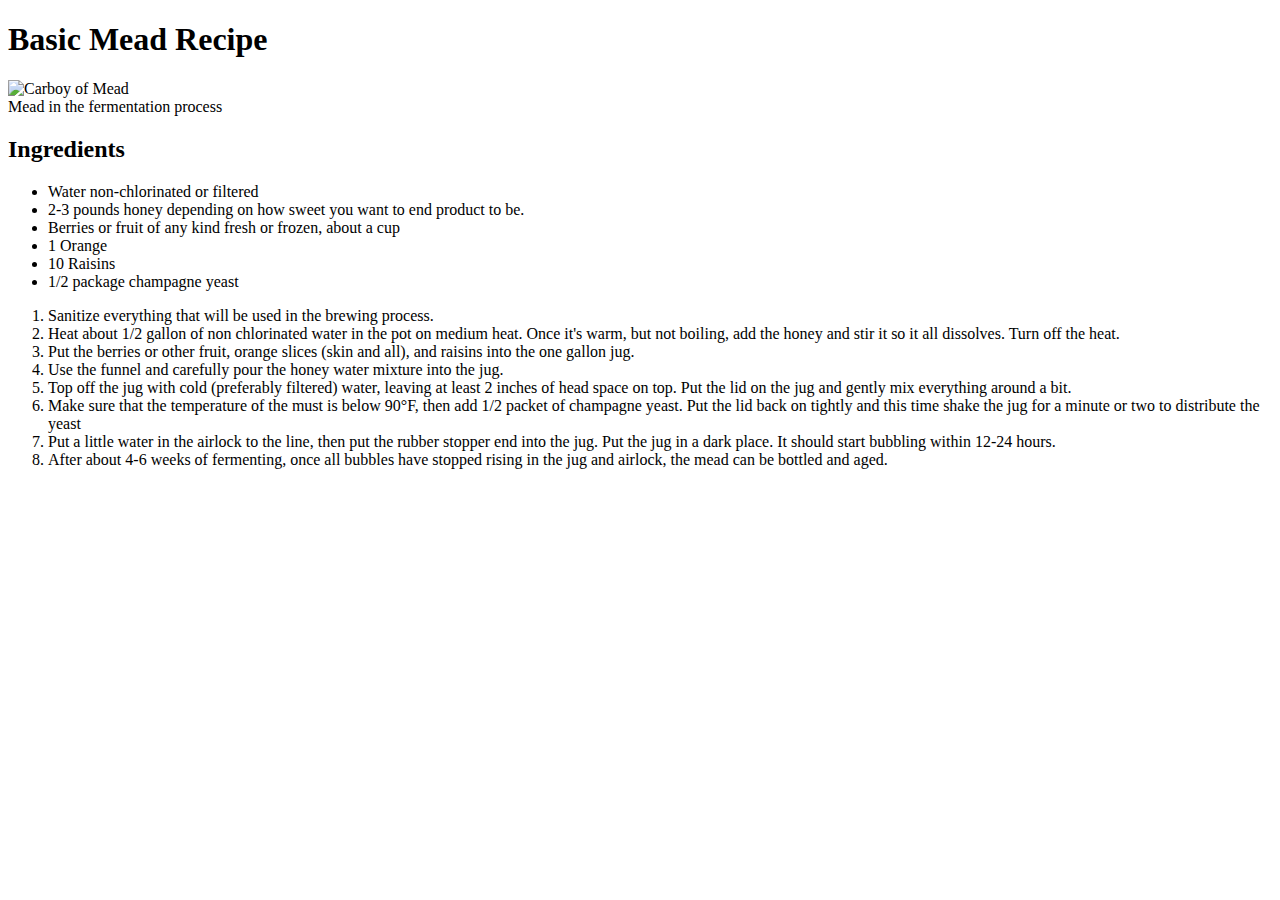
==== recipes/mead.html @ 917b8389 "Added Mead link to Index and created mead page" ====
<!DOCTYPE html>
<html lang="en">
<head>
    <meta charset="UTF-8">
    <meta name="viewport" content="width=device-width, initial-scale=1.0">
    <title>Mead Recipe</title>
</head>
<body>
    <h1>Basic Mead Recipe</h1>
    <img src="https://www.growforagecookferment.com/wp-content/uploads/2020/08/Bubbles-starting-to-develop.jpg" alt="Carboy of Mead">
    <figcaption>Mead in the fermentation process</figcaption>
    <h2>Ingredients</h2>
    <ul>
        <li>Water non-chlorinated or filtered</li>
        <li>2-3 pounds honey depending on how sweet you want to end product to be.</li>
        <li>Berries or fruit of any kind fresh or frozen, about a cup</li>
        <li>1 Orange</li>
        <li>10 Raisins</li>
        <li>1/2 package champagne yeast</li>
    </ul>
    <ol>
        <li>Sanitize everything that will be used in the brewing process.</li>
        <li>Heat about 1/2 gallon of non chlorinated water in the pot on medium heat. Once it's warm, but not boiling, add the honey and stir it so it all dissolves. Turn off the heat.</li>
        <li>Put the berries or other fruit, orange slices (skin and all), and raisins into the one gallon jug.</li>
        <li>Use the funnel and carefully pour the honey water mixture into the jug.</li>
        <li>Top off the jug with cold (preferably filtered) water, leaving at least 2 inches of head space on top. Put the lid on the jug and gently mix everything around a bit.</li>
        <li>Make sure that the temperature of the must is below 90°F, then add 1/2 packet of champagne yeast. Put the lid back on tightly and this time shake the jug for a minute or two to distribute the yeast</li>
        <li>Put a little water in the airlock to the line, then put the rubber stopper end into the jug. Put the jug in a dark place. It should start bubbling within 12-24 hours.</li>
        <li>After about 4-6 weeks of fermenting, once all bubbles have stopped rising in the jug and airlock, the mead can be bottled and aged.</li>
    </ol>
</body>
</html>
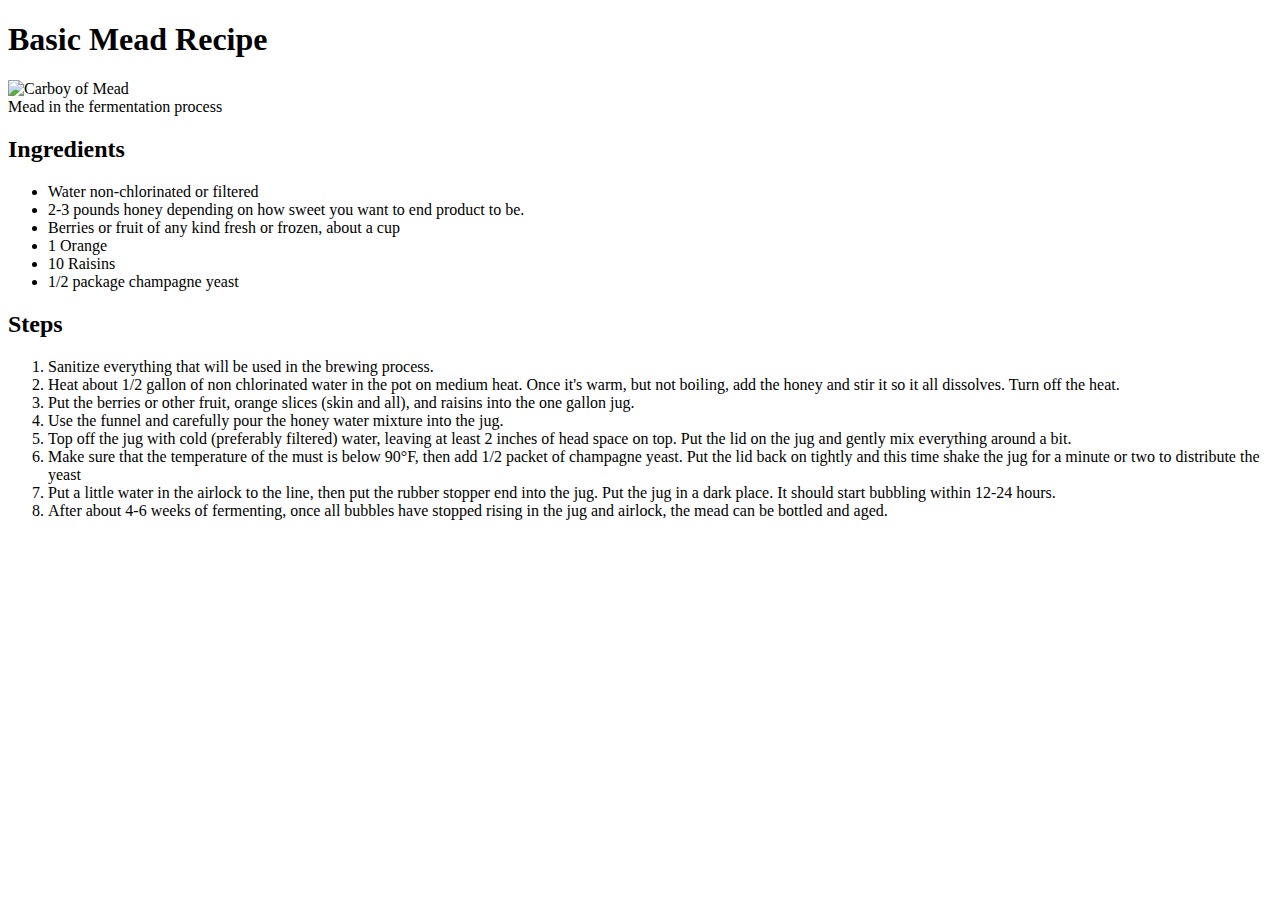
==== commit 9d70be8f: "Last update" ====
--- a/recipes/mead.html
+++ b/recipes/mead.html
@@ -18,6 +18,7 @@
         <li>10 Raisins</li>
         <li>1/2 package champagne yeast</li>
     </ul>
+    <h2>Steps</h2>
     <ol>
         <li>Sanitize everything that will be used in the brewing process.</li>
         <li>Heat about 1/2 gallon of non chlorinated water in the pot on medium heat. Once it's warm, but not boiling, add the honey and stir it so it all dissolves. Turn off the heat.</li>
